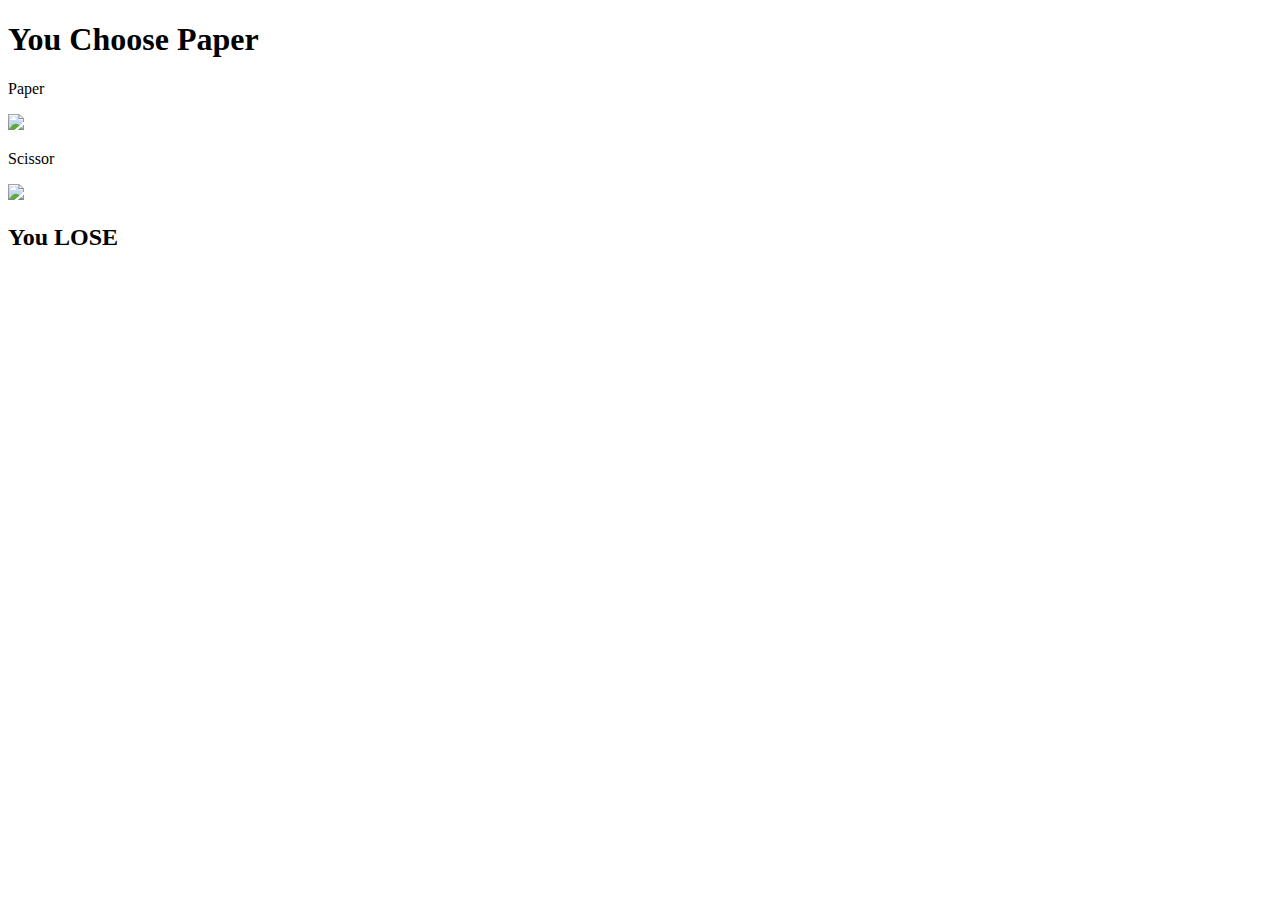
==== paper.html @ abda1c79 "Update paper.html" ====
<!DOCTYPE html>
<html lang="en" dir="ltr">
  <head>
    <meta charset="utf-8">
    <title>Paper</title>
    <link rel="stylesheet" href="styles.css">
    <link href="https://fonts.googleapis.com/css?family=Indie+Flower|Lobster" rel="stylesheet">
  </head>
  <body>
    <div class="container">
      <h1>You Choose Paper</h1>
      <div class="sps">
        <p>Paper</p>
        <a href="#"><img class="img1" src="images/paper.png"></a>
      </div>
      <div class="sps">
        <p id="computer" >Paper</p>
        <a href="#"><img class="img2" src="images/paper.png"></a>
      </div>
    </div>
    <h2>verdict</h2>
    <script src="script.js" type="text/javascript"></script>
  </body>
</html>
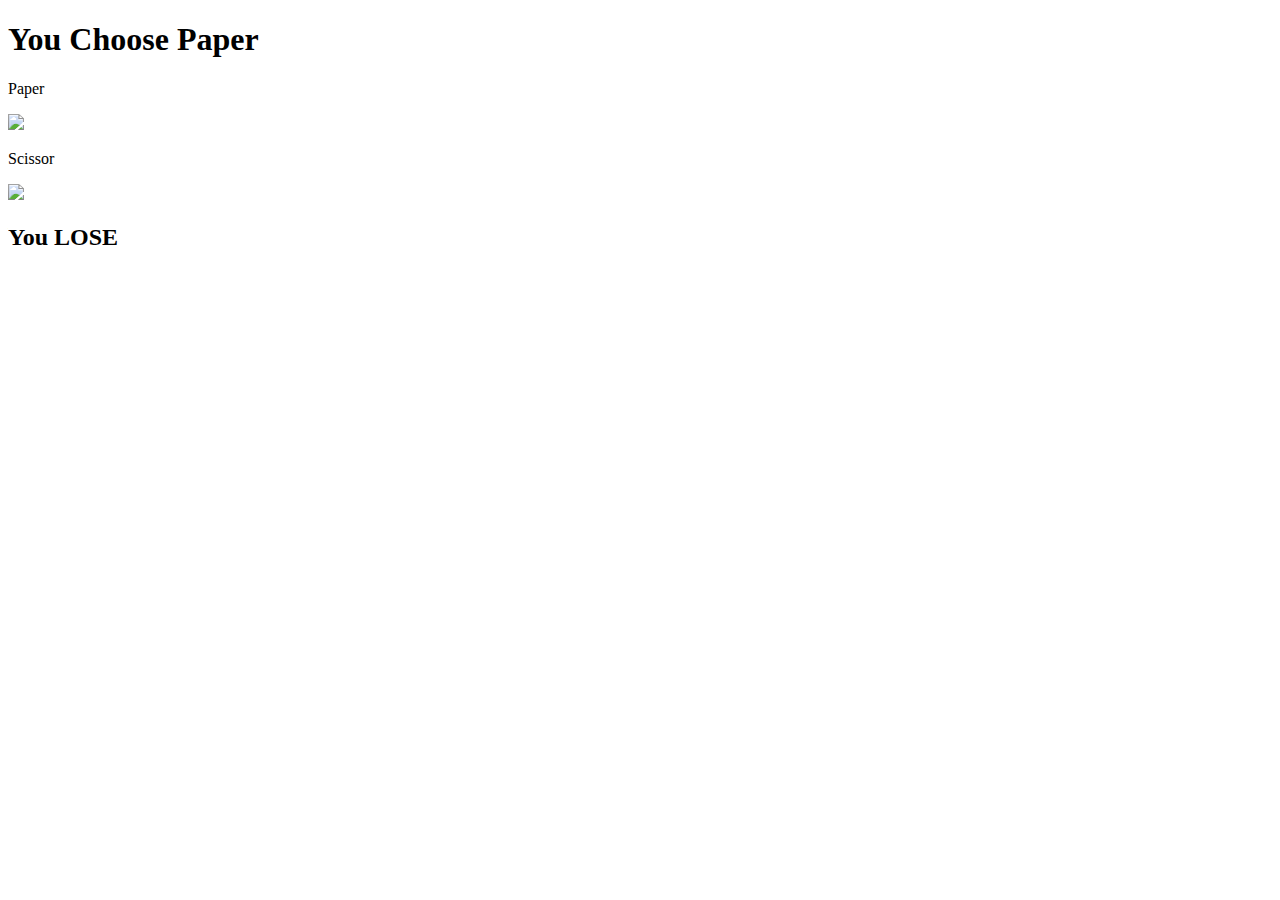
==== commit 88c0b830: "Update paper.html" ====
--- a/paper.html
+++ b/paper.html
@@ -3,6 +3,7 @@
   <head>
     <meta charset="utf-8">
     <title>Paper</title>
+    
     <link rel="stylesheet" href="styles.css">
     <link href="https://fonts.googleapis.com/css?family=Indie+Flower|Lobster" rel="stylesheet">
   </head>
@@ -19,6 +20,7 @@
       </div>
     </div>
     <h2>verdict</h2>
+    
     <script src="script.js" type="text/javascript"></script>
   </body>
 </html>
